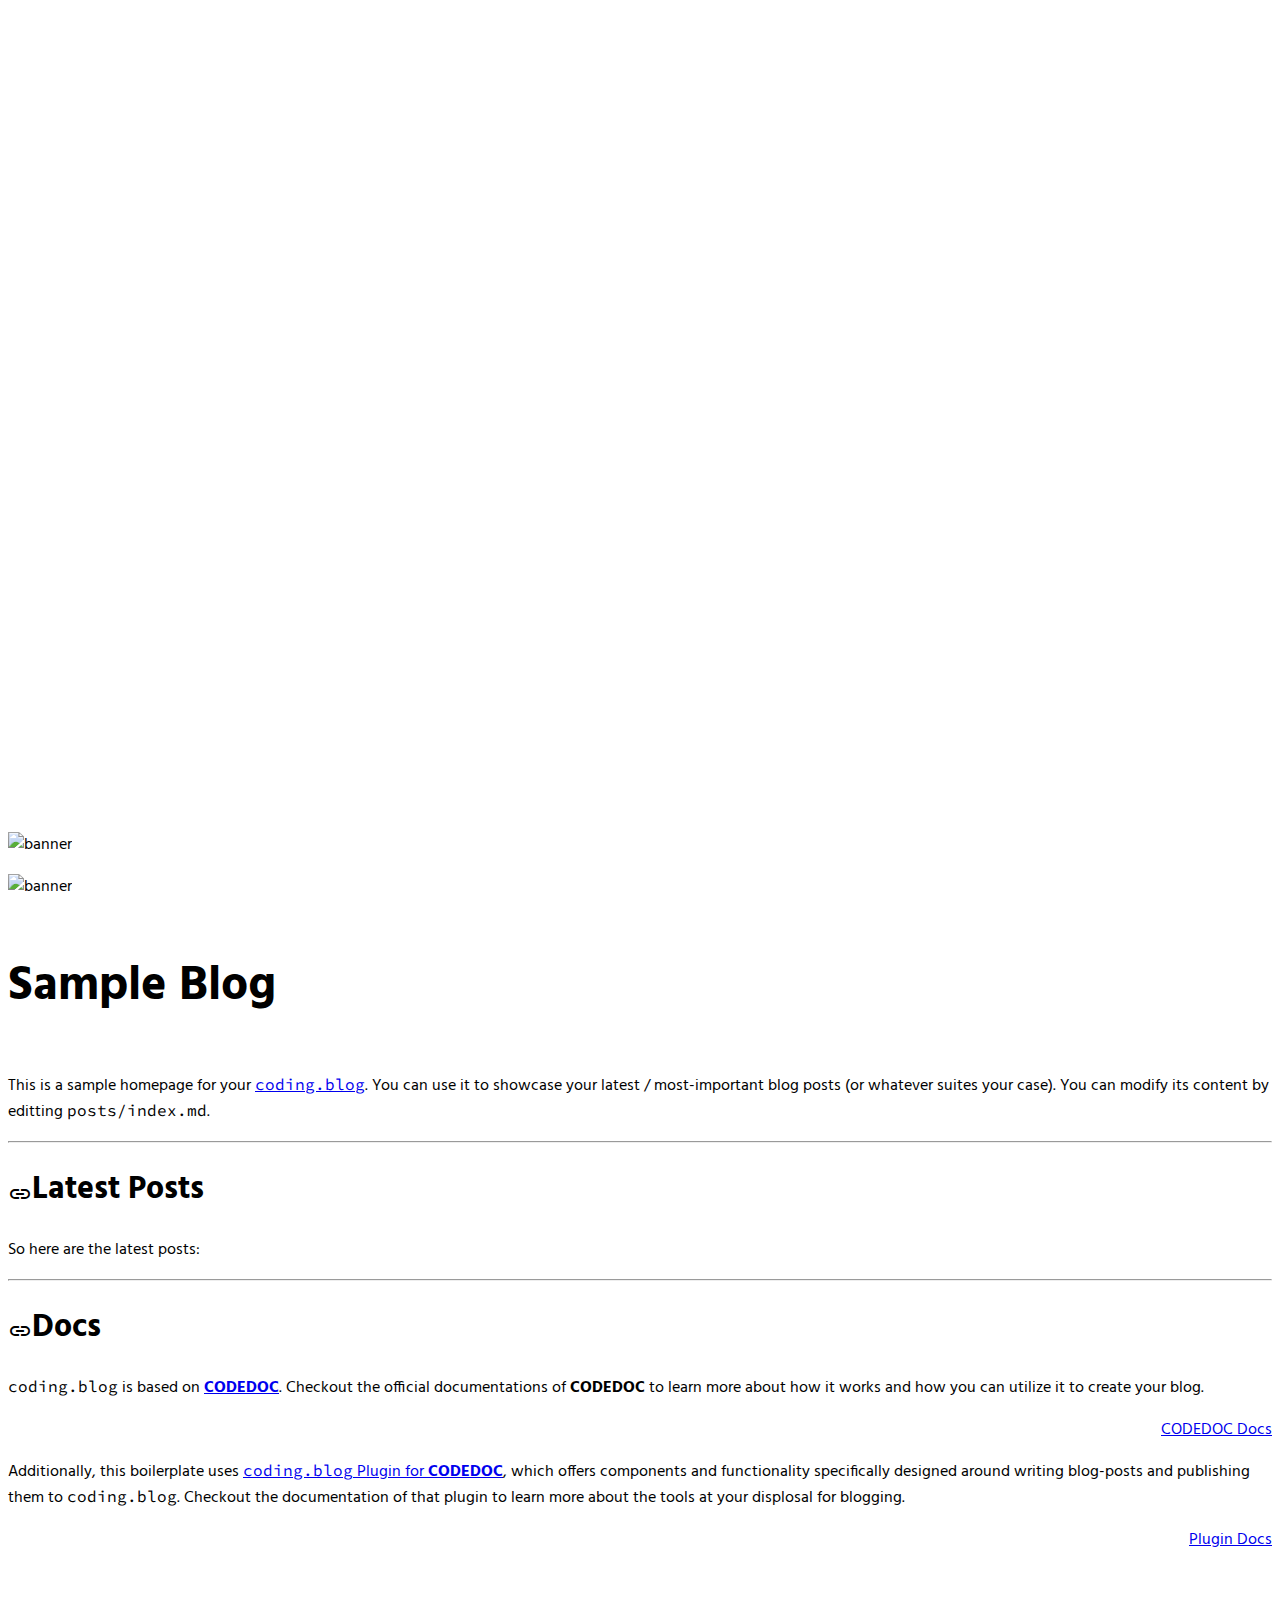
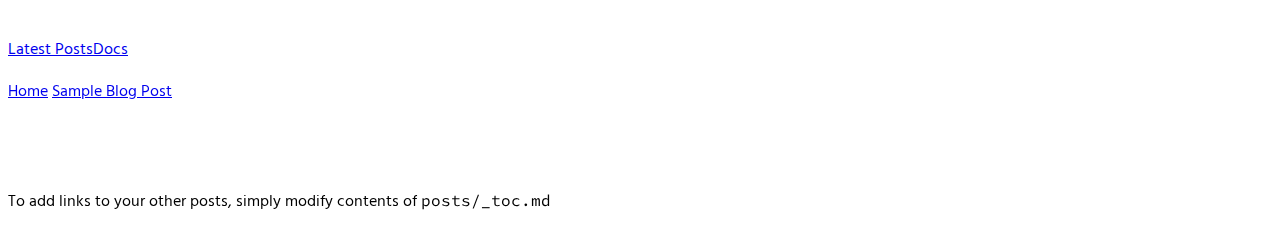
==== index.html @ 3ef7b315 "Deploying to gh-pages from  @ 6104f93bee8c1b04a4b0d8a543ea32063f831786 🚀" ====
<!DOCTYPE html><html><head><title>Coding Blog Boilerplate | Sample Blog</title><meta charset="utf-8"><meta name="viewport" content="width=device-width, initial-scale=1, maximum-scale=1, user-scalable=0"><meta name="robots" content="index,follow"><meta name="theme-color" content="#212121"><meta name="apple-mobile-web-app-status-bar-style" content="black-translucent"><link rel="shortcut icon" href="/coding-blog-boilerplate/favicon.ico"><link href="https://fonts.googleapis.com/css?family=Hind:400,700&amp;display=swap" rel="stylesheet"><link href="https://fonts.googleapis.com/css?family=Source+Code+Pro:300,400&amp;display=swap" rel="stylesheet"><link href="https://fonts.googleapis.com/icon?family=Material+Icons%7CMaterial+Icons+Outlined&amp;display=swap" rel="stylesheet"><style>
      body, input, button {
        font-family: 'Hind', sans-serif;
      }

      code, .hljs {
        font-family: 'Source Code Pro', 'Courier New', Courier, monospace;
      }

      .icon-font {
        font-family: 'Material Icons';
        font-weight: normal;
        font-style: normal;
        font-size: 24px;  /* Preferred icon size */
        display: inline-block;
        line-height: 1;
        text-transform: none;
        letter-spacing: normal;
        word-wrap: normal;
        white-space: nowrap;
        direction: ltr;
      
        /* Support for all WebKit browsers. */
        -webkit-font-smoothing: antialiased;
        /* Support for Safari and Chrome. */
        text-rendering: optimizeLegibility;
      
        /* Support for Firefox. */
        -moz-osx-font-smoothing: grayscale;
      
        /* Support for IE. */
        font-feature-settings: 'liga';
      }

      .icon-font.outline {
        font-family: 'Material Icons Outlined';
      }
    </style><link href="/coding-blog-boilerplate/styles/codedoc-styles.css" rel="stylesheet"><script async="" defer="" src="/coding-blog-boilerplate/bundle/codedoc-bundle.js"></script><script>window.githubConfig={"repo":"coding-blog-boilerplate","user":"CONNECT-platform"}</script><style>.container{padding-top: 0 !important}</style><style>#-codedoc-toc { backdrop-filter: blur(16px); -webkit-backdrop-filter: blur(16px) }</style><meta name="twitter:title" content="Coding Blog Boilerplate | Sample Blog"><meta property="og:type" content="article"><meta property="og:title" content="Coding Blog Boilerplate | Sample Blog"><meta name="keywords" content=""><meta property="blog-tags" content=""></head><body><div class="header-0-0-4"><a class="watermark-0-0-3" href="https://coding.blog" target="_blank"><svg viewBox="0 0 701 443" version="1.1" xmlns="http://www.w3.org/2000/svg"><g id="coding.blog" stroke="none" stroke-width="1" fill="none" fill-rule="evenodd"><g transform="translate(-162.000000, -246.000000)" id="Shape"><path d="M538.081948,246.348452 L538.52402,246.445719 L538.52402,246.445719 L538.85529,246.526578 L538.85529,246.526578 L600.956012,263.165455 C602.767076,263.660918 604.526214,264.465865 606.146589,265.591976 C611.80881,269.527048 614.090389,276.211909 612.345003,282.123825 L538.2641,559.728905 C537.816127,561.562539 536.989561,563.335054 535.765607,564.944016 C530.70443,571.597248 520.764856,572.934442 513.564947,567.930724 C507.902727,563.995652 505.621148,557.310791 507.366534,551.398875 L577.145082,289.91439 L546.233523,281.631663 L462.305576,595.917544 L468.439004,634.645619 L493.907962,603.194573 C499.468987,596.327279 509.54413,595.268339 516.411424,600.829364 C523.278717,606.390389 524.337658,616.465532 518.776633,623.332826 L470.948283,682.395919 C466.887248,687.410879 460.418878,689.3283 454.55045,687.832105 L454.212574,687.741996 C448.224449,686.200133 443.421088,681.240355 442.392221,674.744345 L430.503202,599.680031 C430.418831,599.147339 430.361793,598.616628 430.331048,598.089327 C429.783912,595.705405 429.838457,593.220092 430.535776,590.858154 L519.361965,258.223717 L519.447729,257.889555 L519.447729,257.889555 L519.532157,257.586199 L519.627058,257.23399 C520.074771,255.398716 520.901697,253.624577 522.126677,252.014264 C525.828762,247.147643 532.141006,245.125338 538.081948,246.348452 Z M632.156421,656.157784 C640.992977,656.157784 648.156421,663.321228 648.156421,672.157784 C648.156421,680.99434 640.992977,688.157784 632.156421,688.157784 L528.156421,688.157784 C519.319865,688.157784 512.156421,680.99434 512.156421,672.157784 C512.156421,663.321228 519.319865,656.157784 528.156421,656.157784 L632.156421,656.157784 Z M699.234631,342.452157 L857.62655,500.844076 C863.874939,507.092464 863.874939,517.223104 857.62655,523.471493 L699.234631,681.863412 C692.986243,688.1118 682.855603,688.1118 676.607214,681.863412 C670.358826,675.615023 670.358826,665.484383 676.607214,659.235995 L823.686132,512.157077 L676.607214,365.079574 C670.358826,358.831185 670.358826,348.700545 676.607214,342.452157 C682.855603,336.203768 692.986243,336.203768 699.234631,342.452157 Z M347.705627,342.452157 C353.954016,348.700545 353.954016,358.831185 347.705627,365.079574 L200.62671,512.158491 L347.705627,659.235995 C353.954016,665.484383 353.954016,675.615023 347.705627,681.863412 C341.457239,688.1118 331.326599,688.1118 325.07821,681.863412 L166.686292,523.471493 C160.437903,517.223104 160.437903,507.092464 166.686292,500.844076 L325.07821,342.452157 C331.326599,336.203768 341.457239,336.203768 347.705627,342.452157 Z"></path></g></g></svg></a></div><div id="-codedoc-container" class="container"><script>window.source = {"base":"posts","path":"index.md","namespace":"/coding-blog-boilerplate","title":{"base":"Coding Blog Boilerplate","connector":" | "}}</script><div class="darklight-0-0-1"><div class="light"><p><img src="/coding-blog-boilerplate/img/cb-banner.svg" alt="banner"></p></div><div class="dark"><p><img src="/coding-blog-boilerplate/img/cb-banner-dark.svg" alt="banner"></p></div></div><h1 class="h-0-0-10 "><span style=" 
      text-shadow: none; 
      font-size: 48px"><p>Sample Blog</p></span></h1><p>This is a sample homepage for your <a href="https://coding.blog"><code>coding.blog</code></a>. You can use
it to showcase your latest / most-important blog posts (or whatever suites your case).
You can modify its content by editting <code>posts/index.md</code>.</p><hr><h1 id="latest-posts" class="heading-0-0-11"><span class="anchor-0-0-12" data-ignore-text=""><span class="icon-font" data-ignore-text="" style="vertical-align: sub">link</span></span>Latest Posts</h1><p>So here are the latest posts:</p><script id="XiuvTqobes">(function(){function load(){if (window.__sdh_transport){window.__sdh_transport("XiuvTqobes", "lMCIPlpDzV+/bnEVyMlGPw==", {"src":"/sample-blog-post","style":"box"});} }; if (document.readyState == 'complete') load(); else window.addEventListener('load', load); })()</script><script id="vOwUuNzEbs">(function(){function load(){if (window.__sdh_transport){window.__sdh_transport("vOwUuNzEbs", "lMCIPlpDzV+/bnEVyMlGPw==", {"src":"/sample-blog-post","style":"box"});} }; if (document.readyState == 'complete') load(); else window.addEventListener('load', load); })()</script><script id="afjWRwOlOd">(function(){function load(){if (window.__sdh_transport){window.__sdh_transport("afjWRwOlOd", "lMCIPlpDzV+/bnEVyMlGPw==", {"src":"/sample-blog-post"});} }; if (document.readyState == 'complete') load(); else window.addEventListener('load', load); })()</script><script id="gEtKUOVdwO">(function(){function load(){if (window.__sdh_transport){window.__sdh_transport("gEtKUOVdwO", "lMCIPlpDzV+/bnEVyMlGPw==", {"src":"/sample-blog-post"});} }; if (document.readyState == 'complete') load(); else window.addEventListener('load', load); })()</script><hr><h1 id="docs" class="heading-0-0-11"><span class="anchor-0-0-12" data-ignore-text=""><span class="icon-font" data-ignore-text="" style="vertical-align: sub">link</span></span>Docs</h1><p><code>coding.blog</code> is based on <a href="https://codedoc.cc"><strong>CODEDOC</strong></a>. Checkout the official documentations
of <strong>CODEDOC</strong> to learn more about how it works and how you can utilize it to create your blog.</p><div style="text-align: right"><a class="button-0-0-2" href="https://codedoc.cc" target="_blank">CODEDOC Docs</a></div><p>Additionally, this boilerplate uses <a href="https://github.com/CONNECT-platform/coding-blog-plugin"><code>coding.blog</code> Plugin for <strong>CODEDOC</strong></a>,
which offers components and functionality specifically designed around writing blog-posts
and publishing them to <code>coding.blog</code>. Checkout the documentation of that plugin to learn more
about the tools at your displosal for blogging.</p><div style="text-align: right"><a class="button-0-0-2" href="https://connect-platform.github.io/coding-blog-plugin/" target="_blank">Plugin Docs</a></div><p><br><br></p><script id="tXFQrzLEDH">(function(){function load(){if (window.__sdh_transport){window.__sdh_transport("tXFQrzLEDH", "uU5Mf6hX80XLVyK7wxWrHg==", {"src":"github"});} }; if (document.readyState == 'complete') load(); else window.addEventListener('load', load); })()</script><script id="brq_srALEZ">(function(){function load(){if (window.__sdh_transport){window.__sdh_transport("brq_srALEZ", "Np8WqrudlIn6YtII/bgUUQ==", {});} }; if (document.readyState == 'complete') load(); else window.addEventListener('load', load); })()</script><div class="contentnav-0-0-9" data-no-search=""><a href="#latest-posts" class="h1" data-content-highlight="latest-posts">Latest Posts</a><a href="#docs" class="h1" data-content-highlight="docs">Docs</a></div></div><div id="-codedoc-toc" class="toc-0-0-6"><div class="content-0-0-7"><p><a href="/coding-blog-boilerplate/">Home</a>
<a href="/coding-blog-boilerplate/sample-blog-post">Sample Blog Post</a></p><p><br><br></p><p>To add links to your other posts,
simply modify contents of <code>posts/_toc.md</code></p></div></div><div class="footer-0-0-5"><div class="left"><script id="gttYhTdVEX">(function(){function load(){if (window.__sdh_transport){window.__sdh_transport("gttYhTdVEX", "Y37hGkTcTeOjIepkBSGIQg==", {});} }; if (document.readyState == 'complete') load(); else window.addEventListener('load', load); })()</script></div><div class="main"><div class="inside"></div></div><div class="right"><script id="VhFIChRfXO">(function(){function load(){if (window.__sdh_transport){window.__sdh_transport("VhFIChRfXO", "++96ku066si1YE+LPC+GGg==", {});} }; if (document.readyState == 'complete') load(); else window.addEventListener('load', load); })()</script></div></div><script id="kIKdpTokYL">(function(){function load(){if (window.__sdh_transport){window.__sdh_transport("kIKdpTokYL", "YgUrfhgMTRkMOyJXSzrnNg==", {"namespace":"/coding-blog-boilerplate"});} }; if (document.readyState == 'complete') load(); else window.addEventListener('load', load); })()</script></body></html>
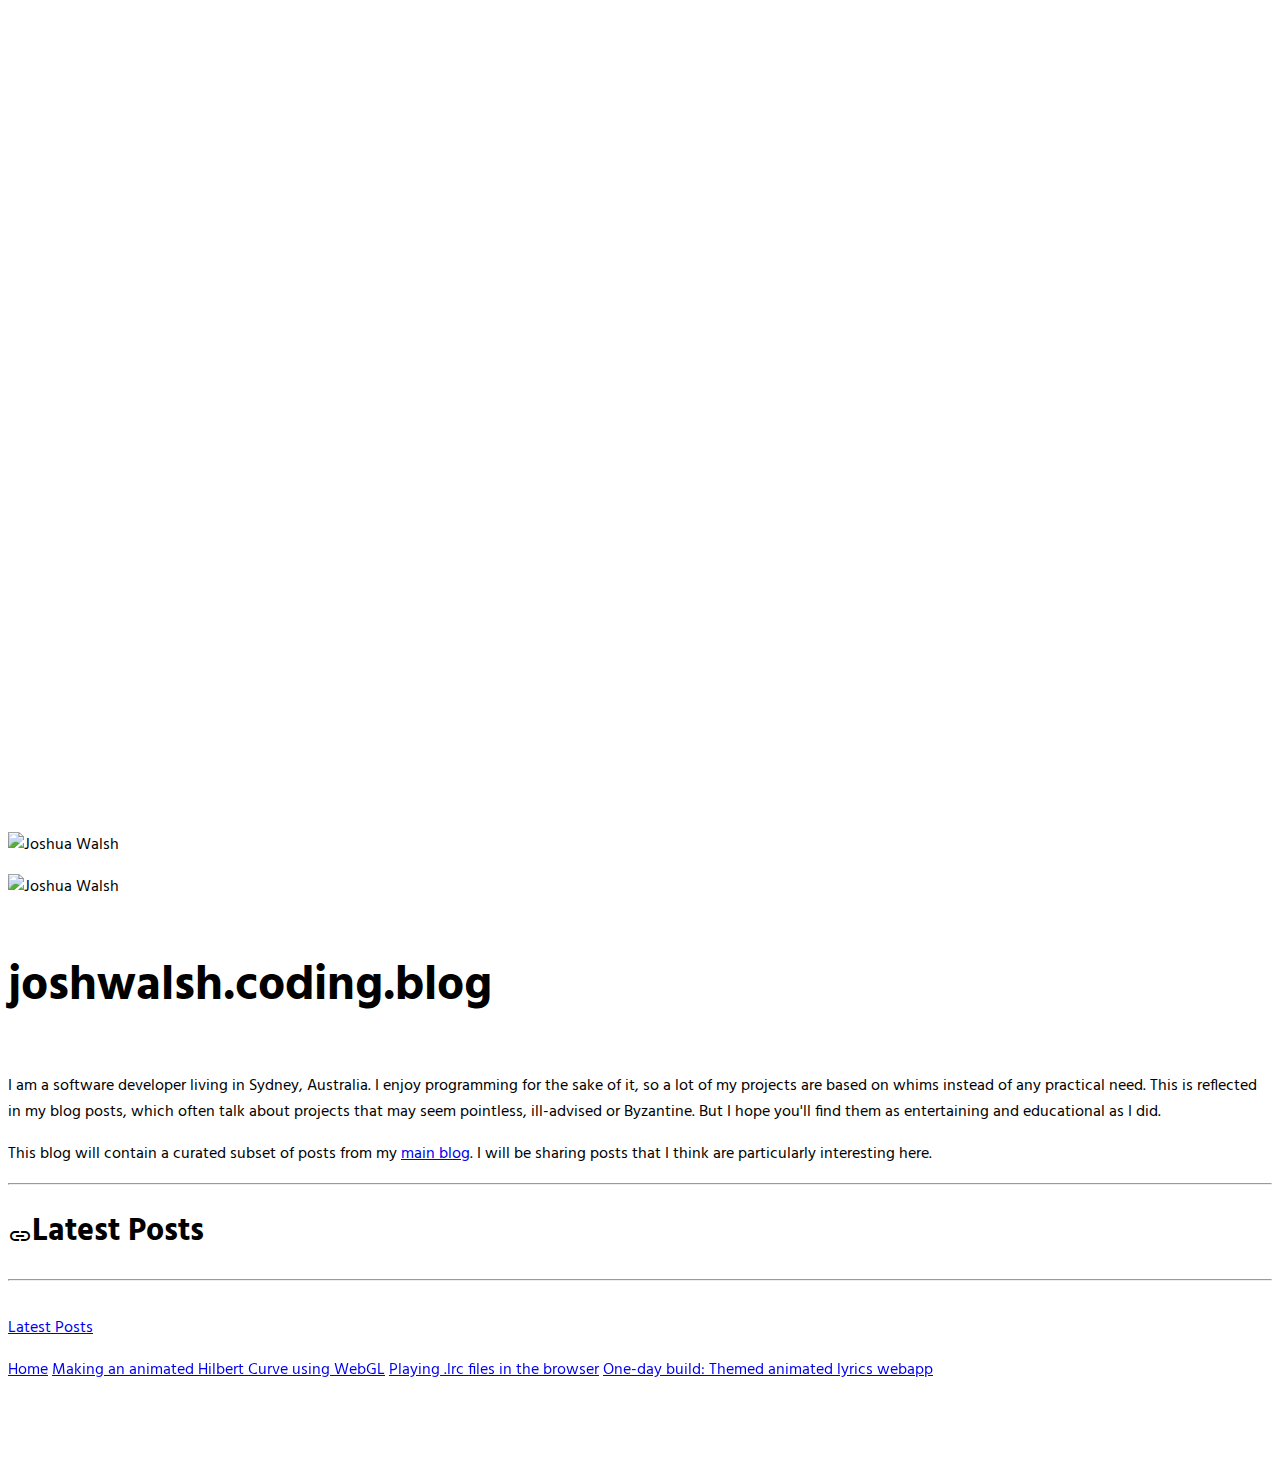
==== commit e81c7cd9: "Deploying to gh-pages from  @ f8f6308716643e07436fd1cf9877e135a70a5119 🚀" ====
--- a/index.html
+++ b/index.html
@@ -1,4 +1,4 @@
-<!DOCTYPE html><html><head><title>Coding Blog Boilerplate | Sample Blog</title><meta charset="utf-8"><meta name="viewport" content="width=device-width, initial-scale=1, maximum-scale=1, user-scalable=0"><meta name="robots" content="index,follow"><meta name="theme-color" content="#212121"><meta name="apple-mobile-web-app-status-bar-style" content="black-translucent"><link rel="shortcut icon" href="/coding-blog-boilerplate/favicon.ico"><link href="https://fonts.googleapis.com/css?family=Hind:400,700&amp;display=swap" rel="stylesheet"><link href="https://fonts.googleapis.com/css?family=Source+Code+Pro:300,400&amp;display=swap" rel="stylesheet"><link href="https://fonts.googleapis.com/icon?family=Material+Icons%7CMaterial+Icons+Outlined&amp;display=swap" rel="stylesheet"><style>
+<!DOCTYPE html><html><head><title>joshwalsh.coding.blog | joshwalsh.coding.blog</title><meta charset="utf-8"><meta name="viewport" content="width=device-width, initial-scale=1, maximum-scale=1, user-scalable=0"><meta name="robots" content="index,follow"><meta name="theme-color" content="#212121"><meta name="apple-mobile-web-app-status-bar-style" content="black-translucent"><link rel="shortcut icon" href="/blog.coding.joshwalsh/favicon.ico"><link href="https://fonts.googleapis.com/css?family=Hind:400,700&amp;display=swap" rel="stylesheet"><link href="https://fonts.googleapis.com/css?family=Source+Code+Pro:300,400&amp;display=swap" rel="stylesheet"><link href="https://fonts.googleapis.com/icon?family=Material+Icons%7CMaterial+Icons+Outlined&amp;display=swap" rel="stylesheet"><style>
       body, input, button {
         font-family: 'Hind', sans-serif;
       }
@@ -35,14 +35,15 @@
       .icon-font.outline {
         font-family: 'Material Icons Outlined';
       }
-    </style><link href="/coding-blog-boilerplate/styles/codedoc-styles.css" rel="stylesheet"><script async="" defer="" src="/coding-blog-boilerplate/bundle/codedoc-bundle.js"></script><script>window.githubConfig={"repo":"coding-blog-boilerplate","user":"CONNECT-platform"}</script><style>.container{padding-top: 0 !important}</style><style>#-codedoc-toc { backdrop-filter: blur(16px); -webkit-backdrop-filter: blur(16px) }</style><meta name="twitter:title" content="Coding Blog Boilerplate | Sample Blog"><meta property="og:type" content="article"><meta property="og:title" content="Coding Blog Boilerplate | Sample Blog"><meta name="keywords" content=""><meta property="blog-tags" content=""></head><body><div class="header-0-0-4"><a class="watermark-0-0-3" href="https://coding.blog" target="_blank"><svg viewBox="0 0 701 443" version="1.1" xmlns="http://www.w3.org/2000/svg"><g id="coding.blog" stroke="none" stroke-width="1" fill="none" fill-rule="evenodd"><g transform="translate(-162.000000, -246.000000)" id="Shape"><path d="M538.081948,246.348452 L538.52402,246.445719 L538.52402,246.445719 L538.85529,246.526578 L538.85529,246.526578 L600.956012,263.165455 C602.767076,263.660918 604.526214,264.465865 606.146589,265.591976 C611.80881,269.527048 614.090389,276.211909 612.345003,282.123825 L538.2641,559.728905 C537.816127,561.562539 536.989561,563.335054 535.765607,564.944016 C530.70443,571.597248 520.764856,572.934442 513.564947,567.930724 C507.902727,563.995652 505.621148,557.310791 507.366534,551.398875 L577.145082,289.91439 L546.233523,281.631663 L462.305576,595.917544 L468.439004,634.645619 L493.907962,603.194573 C499.468987,596.327279 509.54413,595.268339 516.411424,600.829364 C523.278717,606.390389 524.337658,616.465532 518.776633,623.332826 L470.948283,682.395919 C466.887248,687.410879 460.418878,689.3283 454.55045,687.832105 L454.212574,687.741996 C448.224449,686.200133 443.421088,681.240355 442.392221,674.744345 L430.503202,599.680031 C430.418831,599.147339 430.361793,598.616628 430.331048,598.089327 C429.783912,595.705405 429.838457,593.220092 430.535776,590.858154 L519.361965,258.223717 L519.447729,257.889555 L519.447729,257.889555 L519.532157,257.586199 L519.627058,257.23399 C520.074771,255.398716 520.901697,253.624577 522.126677,252.014264 C525.828762,247.147643 532.141006,245.125338 538.081948,246.348452 Z M632.156421,656.157784 C640.992977,656.157784 648.156421,663.321228 648.156421,672.157784 C648.156421,680.99434 640.992977,688.157784 632.156421,688.157784 L528.156421,688.157784 C519.319865,688.157784 512.156421,680.99434 512.156421,672.157784 C512.156421,663.321228 519.319865,656.157784 528.156421,656.157784 L632.156421,656.157784 Z M699.234631,342.452157 L857.62655,500.844076 C863.874939,507.092464 863.874939,517.223104 857.62655,523.471493 L699.234631,681.863412 C692.986243,688.1118 682.855603,688.1118 676.607214,681.863412 C670.358826,675.615023 670.358826,665.484383 676.607214,659.235995 L823.686132,512.157077 L676.607214,365.079574 C670.358826,358.831185 670.358826,348.700545 676.607214,342.452157 C682.855603,336.203768 692.986243,336.203768 699.234631,342.452157 Z M347.705627,342.452157 C353.954016,348.700545 353.954016,358.831185 347.705627,365.079574 L200.62671,512.158491 L347.705627,659.235995 C353.954016,665.484383 353.954016,675.615023 347.705627,681.863412 C341.457239,688.1118 331.326599,688.1118 325.07821,681.863412 L166.686292,523.471493 C160.437903,517.223104 160.437903,507.092464 166.686292,500.844076 L325.07821,342.452157 C331.326599,336.203768 341.457239,336.203768 347.705627,342.452157 Z"></path></g></g></svg></a></div><div id="-codedoc-container" class="container"><script>window.source = {"base":"posts","path":"index.md","namespace":"/coding-blog-boilerplate","title":{"base":"Coding Blog Boilerplate","connector":" | "}}</script><div class="darklight-0-0-1"><div class="light"><p><img src="/coding-blog-boilerplate/img/cb-banner.svg" alt="banner"></p></div><div class="dark"><p><img src="/coding-blog-boilerplate/img/cb-banner-dark.svg" alt="banner"></p></div></div><h1 class="h-0-0-10 "><span style=" 
+    </style><link href="/blog.coding.joshwalsh/styles/codedoc-styles.css" rel="stylesheet"><script async="" defer="" src="/blog.coding.joshwalsh/bundle/codedoc-bundle.js"></script><script>window.githubConfig={"repo":"joshwalsh.coding.blog","user":"JoshuaWalsh"}</script><style>.container{padding-top: 0 !important}</style><style>#-codedoc-toc { backdrop-filter: blur(16px); -webkit-backdrop-filter: blur(16px) }</style><meta name="twitter:title" content="joshwalsh.coding.blog | joshwalsh.coding.blog"><meta property="og:type" content="article"><meta property="og:title" content="joshwalsh.coding.blog | joshwalsh.coding.blog"><meta name="keywords" content=""><meta property="blog-tags" content=""></head><body><div class="header-0-0-4"><a class="watermark-0-0-3" href="https://coding.blog" target="_blank"><svg viewBox="0 0 701 443" version="1.1" xmlns="http://www.w3.org/2000/svg"><g id="coding.blog" stroke="none" stroke-width="1" fill="none" fill-rule="evenodd"><g transform="translate(-162.000000, -246.000000)" id="Shape"><path d="M538.081948,246.348452 L538.52402,246.445719 L538.52402,246.445719 L538.85529,246.526578 L538.85529,246.526578 L600.956012,263.165455 C602.767076,263.660918 604.526214,264.465865 606.146589,265.591976 C611.80881,269.527048 614.090389,276.211909 612.345003,282.123825 L538.2641,559.728905 C537.816127,561.562539 536.989561,563.335054 535.765607,564.944016 C530.70443,571.597248 520.764856,572.934442 513.564947,567.930724 C507.902727,563.995652 505.621148,557.310791 507.366534,551.398875 L577.145082,289.91439 L546.233523,281.631663 L462.305576,595.917544 L468.439004,634.645619 L493.907962,603.194573 C499.468987,596.327279 509.54413,595.268339 516.411424,600.829364 C523.278717,606.390389 524.337658,616.465532 518.776633,623.332826 L470.948283,682.395919 C466.887248,687.410879 460.418878,689.3283 454.55045,687.832105 L454.212574,687.741996 C448.224449,686.200133 443.421088,681.240355 442.392221,674.744345 L430.503202,599.680031 C430.418831,599.147339 430.361793,598.616628 430.331048,598.089327 C429.783912,595.705405 429.838457,593.220092 430.535776,590.858154 L519.361965,258.223717 L519.447729,257.889555 L519.447729,257.889555 L519.532157,257.586199 L519.627058,257.23399 C520.074771,255.398716 520.901697,253.624577 522.126677,252.014264 C525.828762,247.147643 532.141006,245.125338 538.081948,246.348452 Z M632.156421,656.157784 C640.992977,656.157784 648.156421,663.321228 648.156421,672.157784 C648.156421,680.99434 640.992977,688.157784 632.156421,688.157784 L528.156421,688.157784 C519.319865,688.157784 512.156421,680.99434 512.156421,672.157784 C512.156421,663.321228 519.319865,656.157784 528.156421,656.157784 L632.156421,656.157784 Z M699.234631,342.452157 L857.62655,500.844076 C863.874939,507.092464 863.874939,517.223104 857.62655,523.471493 L699.234631,681.863412 C692.986243,688.1118 682.855603,688.1118 676.607214,681.863412 C670.358826,675.615023 670.358826,665.484383 676.607214,659.235995 L823.686132,512.157077 L676.607214,365.079574 C670.358826,358.831185 670.358826,348.700545 676.607214,342.452157 C682.855603,336.203768 692.986243,336.203768 699.234631,342.452157 Z M347.705627,342.452157 C353.954016,348.700545 353.954016,358.831185 347.705627,365.079574 L200.62671,512.158491 L347.705627,659.235995 C353.954016,665.484383 353.954016,675.615023 347.705627,681.863412 C341.457239,688.1118 331.326599,688.1118 325.07821,681.863412 L166.686292,523.471493 C160.437903,517.223104 160.437903,507.092464 166.686292,500.844076 L325.07821,342.452157 C331.326599,336.203768 341.457239,336.203768 347.705627,342.452157 Z"></path></g></g></svg></a></div><div id="-codedoc-container" class="container"><script>window.source = {"base":"posts","path":"index.md","namespace":"/blog.coding.joshwalsh","title":{"base":"joshwalsh.coding.blog","connector":" | "}}</script><div class="darklight-0-0-1"><div class="light"><p><img src="/blog.coding.joshwalsh/img/logo.svg" alt="Joshua Walsh"></p></div><div class="dark"><p><img src="/blog.coding.joshwalsh/img/logo.svg" alt="Joshua Walsh"></p></div></div><h1 class="h-0-0-13 "><span style=" 
       text-shadow: none; 
-      font-size: 48px"><p>Sample Blog</p></span></h1><p>This is a sample homepage for your <a href="https://coding.blog"><code>coding.blog</code></a>. You can use
-it to showcase your latest / most-important blog posts (or whatever suites your case).
-You can modify its content by editting <code>posts/index.md</code>.</p><hr><h1 id="latest-posts" class="heading-0-0-11"><span class="anchor-0-0-12" data-ignore-text=""><span class="icon-font" data-ignore-text="" style="vertical-align: sub">link</span></span>Latest Posts</h1><p>So here are the latest posts:</p><script id="XiuvTqobes">(function(){function load(){if (window.__sdh_transport){window.__sdh_transport("XiuvTqobes", "lMCIPlpDzV+/bnEVyMlGPw==", {"src":"/sample-blog-post","style":"box"});} }; if (document.readyState == 'complete') load(); else window.addEventListener('load', load); })()</script><script id="vOwUuNzEbs">(function(){function load(){if (window.__sdh_transport){window.__sdh_transport("vOwUuNzEbs", "lMCIPlpDzV+/bnEVyMlGPw==", {"src":"/sample-blog-post","style":"box"});} }; if (document.readyState == 'complete') load(); else window.addEventListener('load', load); })()</script><script id="afjWRwOlOd">(function(){function load(){if (window.__sdh_transport){window.__sdh_transport("afjWRwOlOd", "lMCIPlpDzV+/bnEVyMlGPw==", {"src":"/sample-blog-post"});} }; if (document.readyState == 'complete') load(); else window.addEventListener('load', load); })()</script><script id="gEtKUOVdwO">(function(){function load(){if (window.__sdh_transport){window.__sdh_transport("gEtKUOVdwO", "lMCIPlpDzV+/bnEVyMlGPw==", {"src":"/sample-blog-post"});} }; if (document.readyState == 'complete') load(); else window.addEventListener('load', load); })()</script><hr><h1 id="docs" class="heading-0-0-11"><span class="anchor-0-0-12" data-ignore-text=""><span class="icon-font" data-ignore-text="" style="vertical-align: sub">link</span></span>Docs</h1><p><code>coding.blog</code> is based on <a href="https://codedoc.cc"><strong>CODEDOC</strong></a>. Checkout the official documentations
-of <strong>CODEDOC</strong> to learn more about how it works and how you can utilize it to create your blog.</p><div style="text-align: right"><a class="button-0-0-2" href="https://codedoc.cc" target="_blank">CODEDOC Docs</a></div><p>Additionally, this boilerplate uses <a href="https://github.com/CONNECT-platform/coding-blog-plugin"><code>coding.blog</code> Plugin for <strong>CODEDOC</strong></a>,
-which offers components and functionality specifically designed around writing blog-posts
-and publishing them to <code>coding.blog</code>. Checkout the documentation of that plugin to learn more
-about the tools at your displosal for blogging.</p><div style="text-align: right"><a class="button-0-0-2" href="https://connect-platform.github.io/coding-blog-plugin/" target="_blank">Plugin Docs</a></div><p><br><br></p><script id="tXFQrzLEDH">(function(){function load(){if (window.__sdh_transport){window.__sdh_transport("tXFQrzLEDH", "uU5Mf6hX80XLVyK7wxWrHg==", {"src":"github"});} }; if (document.readyState == 'complete') load(); else window.addEventListener('load', load); })()</script><script id="brq_srALEZ">(function(){function load(){if (window.__sdh_transport){window.__sdh_transport("brq_srALEZ", "Np8WqrudlIn6YtII/bgUUQ==", {});} }; if (document.readyState == 'complete') load(); else window.addEventListener('load', load); })()</script><div class="contentnav-0-0-9" data-no-search=""><a href="#latest-posts" class="h1" data-content-highlight="latest-posts">Latest Posts</a><a href="#docs" class="h1" data-content-highlight="docs">Docs</a></div></div><div id="-codedoc-toc" class="toc-0-0-6"><div class="content-0-0-7"><p><a href="/coding-blog-boilerplate/">Home</a>
-<a href="/coding-blog-boilerplate/sample-blog-post">Sample Blog Post</a></p><p><br><br></p><p>To add links to your other posts,
-simply modify contents of <code>posts/_toc.md</code></p></div></div><div class="footer-0-0-5"><div class="left"><script id="gttYhTdVEX">(function(){function load(){if (window.__sdh_transport){window.__sdh_transport("gttYhTdVEX", "Y37hGkTcTeOjIepkBSGIQg==", {});} }; if (document.readyState == 'complete') load(); else window.addEventListener('load', load); })()</script></div><div class="main"><div class="inside"></div></div><div class="right"><script id="VhFIChRfXO">(function(){function load(){if (window.__sdh_transport){window.__sdh_transport("VhFIChRfXO", "++96ku066si1YE+LPC+GGg==", {});} }; if (document.readyState == 'complete') load(); else window.addEventListener('load', load); })()</script></div></div><script id="kIKdpTokYL">(function(){function load(){if (window.__sdh_transport){window.__sdh_transport("kIKdpTokYL", "YgUrfhgMTRkMOyJXSzrnNg==", {"namespace":"/coding-blog-boilerplate"});} }; if (document.readyState == 'complete') load(); else window.addEventListener('load', load); })()</script></body></html>+      font-size: 48px"><p>joshwalsh.coding.blog</p></span></h1><p>I am a software developer living in Sydney, Australia. I enjoy programming for the sake of it, so a lot of my projects
+are based on whims instead of any practical need. This is reflected in my blog posts, which often talk about projects
+that may seem pointless, ill-advised or Byzantine. But I hope you'll find them as entertaining
+and educational as I did.</p><p>This blog will contain a curated subset of posts from my <a href="https://blog.joshwalsh.me/">main blog</a>. I will be sharing
+posts that I think are particularly interesting here.</p><hr><h1 id="latest-posts" class="heading-0-0-14"><span class="anchor-0-0-15" data-ignore-text=""><span class="icon-font" data-ignore-text="" style="vertical-align: sub">link</span></span>Latest Posts</h1><script id="NIVdjnOLmX">(function(){function load(){if (window.__sdh_transport){window.__sdh_transport("NIVdjnOLmX", "lMCIPlpDzV+/bnEVyMlGPw==", {"src":"/lyrics-2","style":"box"});} }; if (document.readyState == 'complete') load(); else window.addEventListener('load', load); })()</script><script id="IMHVayDHVO">(function(){function load(){if (window.__sdh_transport){window.__sdh_transport("IMHVayDHVO", "lMCIPlpDzV+/bnEVyMlGPw==", {"src":"/hilbert-shader","style":"box"});} }; if (document.readyState == 'complete') load(); else window.addEventListener('load', load); })()</script><script id="qgydQxSsqS">(function(){function load(){if (window.__sdh_transport){window.__sdh_transport("qgydQxSsqS", "lMCIPlpDzV+/bnEVyMlGPw==", {"src":"/lyrics-1"});} }; if (document.readyState == 'complete') load(); else window.addEventListener('load', load); })()</script><hr><marker><br>
+
+</marker><script id="FDeOjSVLFF">(function(){function load(){if (window.__sdh_transport){window.__sdh_transport("FDeOjSVLFF", "uU5Mf6hX80XLVyK7wxWrHg==", {"src":"github"});} }; if (document.readyState == 'complete') load(); else window.addEventListener('load', load); })()</script><script id="DZQtzgxDdj">(function(){function load(){if (window.__sdh_transport){window.__sdh_transport("DZQtzgxDdj", "Np8WqrudlIn6YtII/bgUUQ==", {});} }; if (document.readyState == 'complete') load(); else window.addEventListener('load', load); })()</script><div class="contentnav-0-0-9" data-no-search=""><a href="#latest-posts" class="h1" data-content-highlight="latest-posts">Latest Posts</a></div></div><div id="-codedoc-toc" class="toc-0-0-6"><div class="content-0-0-7"><p><a href="/blog.coding.joshwalsh/">Home</a>
+<a href="/blog.coding.joshwalsh/hilbert-shader">Making an animated Hilbert Curve using WebGL</a>
+<a href="/blog.coding.joshwalsh/lyrics-1">Playing .lrc files in the browser</a>
+<a href="/blog.coding.joshwalsh/lyrics-2">One-day build: Themed animated lyrics webapp</a></p><p><br><br></p></div></div><div class="footer-0-0-5"><div class="left"><script id="SmWWgJgCmI">(function(){function load(){if (window.__sdh_transport){window.__sdh_transport("SmWWgJgCmI", "Y37hGkTcTeOjIepkBSGIQg==", {});} }; if (document.readyState == 'complete') load(); else window.addEventListener('load', load); })()</script></div><div class="main"><div class="inside"></div></div><div class="right"><script id="QDtKawKaHE">(function(){function load(){if (window.__sdh_transport){window.__sdh_transport("QDtKawKaHE", "++96ku066si1YE+LPC+GGg==", {});} }; if (document.readyState == 'complete') load(); else window.addEventListener('load', load); })()</script></div></div><script id="TAYcyODEoB">(function(){function load(){if (window.__sdh_transport){window.__sdh_transport("TAYcyODEoB", "YgUrfhgMTRkMOyJXSzrnNg==", {"namespace":"/blog.coding.joshwalsh"});} }; if (document.readyState == 'complete') load(); else window.addEventListener('load', load); })()</script></body></html>